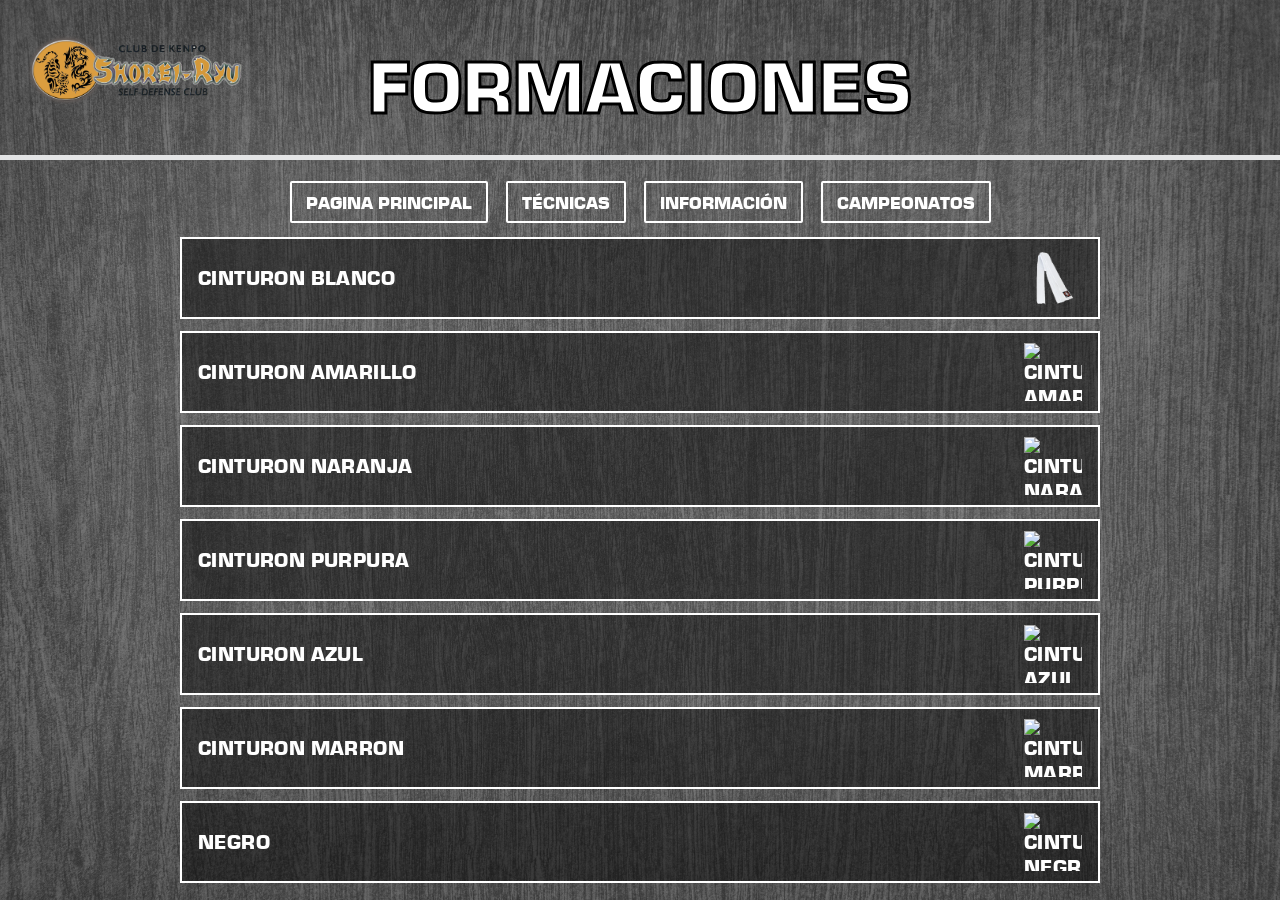
==== pages/formaciones.html @ dac2bb5f "Add files via upload" ====
<!DOCTYPE html>
<html lang="en">
<head>
    <meta charset="UTF-8">
    <meta name="viewport" content="width=device-width, initial-scale=1.0">
    <link rel="icon" type="image/x-icon" href="../IMG/ukks 2 PMG.png">
    <title>Formaciones</title>
    <link rel="stylesheet" href="../CSS/index.css">
</head>
<body>
    <div class="top-bar">
        <img src="../IMG/shorei ryu bueno.png" alt="Logo" class="logo">
        <h1 class="shorei-ryu">FORMACIONES</h1>
        <div class="spacer"></div>
    </div>
    
    <div class="divisor"></div>

    <nav class="pages-links" aria-label="Paginas del sitio">
        <b><a href="../index.html">PAGINA PRINCIPAL</a></b>
        <b><a href="../pages/tecnicas.html">TÉCNICAS</a></b>
        <b><a href="../pages/informacion.html">INFORMACIÓN</a></b> 
        <b><a href="../pages/campeonatos.html">CAMPEONATOS</a></b>
    </nav>

    <section class="formaciones-menu" aria-label="Apartados de cinturones">
        <details class="grado-item">
            <summary>
                <span>cinturon blanco</span>
                <img class="grado-thumb" src="../IMG/Cinturones/cinturon blanco.png" alt="Cinturon blanco">
            </summary>
            <div class="grado-content">
                <h3 class="grado-title">Cinturón Blanco</h3>
                <video class="grado-video" controls>
                    <source src="" type="video/mp4">
                </video>
            </div>
        </details>
        <details class="grado-item">
            <summary>
                <span>cinturon amarillo</span>
                <img class="grado-thumb" src="../IMG/Cinturones/cinturon amarillo.png" alt="Cinturon amarillo">
            </summary>
            <div class="grado-content">
                <h3 class="grado-title">Cinturón Amarillo</h3>
                <video class="grado-video" controls>
                    <source src="" type="video/mp4">
                </video>
            </div>
        </details>
        <details class="grado-item">
            <summary>
                <span>cinturon naranja</span>
                <img class="grado-thumb" src="../IMG/Cinturones/cinturon naranja.png" alt="Cinturon naranja">
            </summary>
            <div class="grado-content">
                <h3 class="grado-title">Cinturón Naranja</h3>
                <video class="grado-video" controls>
                    <source src="" type="video/mp4">
                </video>
            </div>
        </details>
        <details class="grado-item">
            <summary>
                <span>cinturon purpura</span>
                <img class="grado-thumb" src="../IMG/Cinturones/cinturon purpura.png" alt="Cinturon purpura">
            </summary>
                        <div class="grado-content">
                <h3 class="grado-title">Cinturón Purpura</h3>
                <video class="grado-video" controls>
                    <source src="" type="video/mp4">
                </video>
            </div>
        </details>
        <details class="grado-item">
            <summary>
                <span>cinturon azul</span>
                <img class="grado-thumb" src="../IMG/Cinturones/cinturon azul.png" alt="Cinturon azul">
            </summary>
            <div class="grado-content">
                <h3 class="grado-title">Cinturón Azul</h3>
                <video class="grado-video" controls>
                    <source src="" type="video/mp4">
                </video>
            </div>
        </details>
         <details class="grado-item">
            <summary>
                <span>cinturon marron</span>
                <img class="grado-thumb" src="../IMG/Cinturones/cinturon marron.png" alt="Cinturon marron">
            </summary>
            <details class="grado-item">
            <summary>
                <span>cinturon marron 1 dan</span>
            </summary>
                        <div class="grado-content">
                <h3 class="grado-title">Cinturón Marron 1 Dan</h3>
                <video class="grado-video" controls>
                    <source src="" type="video/mp4">
                </video>
            </div>
        </details>
        <details class="grado-item">
            <summary>
                <span>cinturon marron 2 dan</span>
            </summary>
                        <div class="grado-content">
                <h3 class="grado-title">Cinturón Marron 2 Dan</h3>
                <video class="grado-video" controls>
                    <source src="" type="video/mp4">
                </video>
            </div>
        </details>
        <details class="grado-item">
            <summary>
                <span>cinturon marron 3 dan</span>
            </summary>
                        <div class="grado-content">
                <h3 class="grado-title">Cinturón Marron 3 Dan</h3>
                <video class="grado-video" controls>
                    <source src="" type="video/mp4">
                </video>
            </div>
        </details>
        </details>
        <details class="grado-item">
            <summary>
                <span>negro</span>
                <img class="grado-thumb" src="../IMG/Cinturones/cinturon negro.png" alt="Cinturon negro">
            </summary>
                    <div class="grado-content">
                <h3 class="grado-title">Cinturón Negro</h3>
                <video class="grado-video" controls>
                    <source src="" type="video/mp4">
                </video>
            </div>
        </details>
    </section>
    
</body>
</html>
---- CSS/index.css ----
@font-face {
  font-family: "Eurostar Black";
  src: url("../Fuentes/Eurostar\ Black.ttf") format("opentype");
  font-weight: normal;
  font-style: normal;
}

@font-face {
  font-family: "Race";
  src: url("../Fuentes/Race Sport.ttf") format("truetype");
  font-weight: normal;
  font-style: normal;
}

@font-face {
  font-family: "Microgramma";
  src: url("../Fuentes//Microgramma\ D\ Extended\ Bold.otf") format("opentype");
  font-weight: normal;
  font-style: normal;
}

@font-face {
  font-family: "Waukegan LDO";
  src: url("../Fuentes/Waukegan\ LDO.ttf") format("opentype");
  font-weight: normal;
  font-style: normal;
}


@font-face {
  font-family: "Shelten";
  src: url("../Fuentes/Shelten.ttf") format("opentype");
  font-weight: normal;
  font-style: normal;
}

@font-face {
  font-family: "Sport Break";
  src: url("../Fuentes/Sport\ Break\ Free\ Version.otf") format("opentype");
  font-weight: normal;
  font-style: normal;
}


.font-eurostar-black {
  font-family: "Eurostar Black", Arial, sans-serif;
}

.font-race {
  font-family: "Race", Arial, sans-serif;
}

.font-microgramma {
  font-family: "Microgramma", Arial, sans-serif;
}
.font-waukegan-ldo {
  font-family: "Waukegan LDO", Arial, sans-serif;
}


.font-shelten {
  font-family: "Shelten", Arial, sans-serif;
}

.font-sport-break {
  font-family: "Sport Break", Arial, sans-serif;
}


body {
  margin: 0;
  font-family: Arial, sans-serif;
  background-image: url("../IMG/painted-wooden-plank-textured-backdrop.jpg");
  background-size: cover;
  background-position: center;
  background-repeat: no-repeat;
  min-height: 100vh;
}

.top-bar {
  padding: clamp(8px, 1.2vw, 16px) clamp(12px, 3vw, 28px);
  display: grid;
  grid-template-columns: clamp(90px, 18vw, 210px) 1fr clamp(90px, 18vw, 210px);
  align-items: center;
  column-gap: 12px;
}

.logo {
  width: clamp(98px, 18vw, 215px);
  height: auto;
  object-fit: contain;
}

.logo2 {
  display: block;
  width: min(420px, 90vw);
  height: auto;
  margin: 12px auto 0;
  object-fit: contain;
}

.spacer {
  width: clamp(90px, 18vw, 210px);
}

.shorei-ryu {
  margin: 2rem 0 0;
  text-align: center;
  font-size: clamp(2.2rem, 6vw, 5rem);
  font-family: "Eurostar Black", Arial, sans-serif;
  color: #ffff;
  line-height: 1;
  -webkit-text-stroke: 3px rgb(0, 0, 0);
}

.titulo {
  display: flex;
  align-items: center;
  gap: 12px;
  padding: 20px;
}

.pages-links {
  display: flex;
  justify-content: center;
  align-items: center;
  flex-wrap: wrap;
  gap: 18px;
  padding: 16px 20px 24px;
}

.pages-links a {
  color: #ffffff;
  border: 2px solid #ffffff;
  background-color: #e3e4e500;
  padding: 8px 14px;
  border-radius: 2px;
  text-decoration: none;
  font-weight: 600;
  font-size: clamp(0.95rem, 2vw, 1.15rem);
  font-family: "Eurostar Black", Arial, sans-serif;
}

.pages-links a:hover {
  background-color: #c00000;
}

.formaciones-menu {
  width: min(920px, 92vw);
  margin: 0 auto 40px;
  display: grid;
  gap: 12px;
}

.grado-item {
  border: 2px solid #ffffff;
  background: rgba(0, 0, 0, 0.45);
}

.grado-item summary {
  list-style: none;
  cursor: pointer;
  padding: 10px 16px;
  color: #ffffff;
  font-family: "Eurostar Black", Arial, sans-serif;
  font-size: clamp(1rem, 2.5vw, 1.3rem);
  text-transform: uppercase;
  letter-spacing: 0.4px;
  display: flex;
  align-items: center;
  justify-content: space-between;
  gap: 12px;
}

.grado-item summary::-webkit-details-marker {
  display: none;
}

.grado-thumb {
  width: 58px;
  height: 58px;
  object-fit: contain;
  flex-shrink: 0;
}

.grado-item[open] {
  background: rgba(192, 0, 0, 0.45);
}

.divisor {
  height: 5px;
  background: #e3e4e5 ;
  margin: 15px 0;
}

.presentacion {
  display: flex;
  flex-direction: column;
  font-family: "Eurostar Black", Arial, sans-serif;
  align-items: center;
  gap: 20px;
  padding: 16px 20px 8px;
  font-size: clamp(1.50rem, 3.5vw, 2rem);
  color: #fff;
  -webkit-text-stroke: 1.5px #000;
  text-align: center;
}

.presentacion2 {
  display: flex;
  flex-direction: column;
  font-family: "Eurostar Black", Arial, sans-serif;
  align-items: center;
  gap: 12px;
  padding: 4px 20px 10px;
  font-size: clamp(1.50rem, 2.8vw, 2rem);
  color: #fff;
  -webkit-text-stroke: 1.5px #000;
  text-align: center;

}

@media (max-width: 768px) {
  .top-bar {
    grid-template-columns: 78px 1fr 78px;
    column-gap: 8px;
  }

  .logo,
  .spacer {
    width: 78px;
  }

  .logo2 {
    width: min(360px, 88vw);
  }

  .divisor {
    height: 4px;
    margin: 10px 0;
  }

  .pages-links {
    gap: 10px;
    padding: 14px 12px 20px;
  }

  .formaciones-menu {
    width: min(680px, 92vw);
    gap: 10px;
  }
}

@media (max-width: 480px) {
  .top-bar {
    grid-template-columns: 64px 1fr 64px;
    padding: 8px 10px;
  }

  .logo,
  .spacer {
    width: 64px;
  }

  .shorei-ryu {
    -webkit-text-stroke: 0.8px white;
    letter-spacing: 0.5px;
  }

  .pages-links a {
    width: 100%;
    max-width: 320px;
    text-align: center;
  }

  .formaciones-menu {
    width: 94vw;
  }

  .grado-item summary {
    padding: 11px 12px;
    font-size: 1rem;
  }

  .grado-thumb {
    width: 50px;
    height: 50px;
  }
}
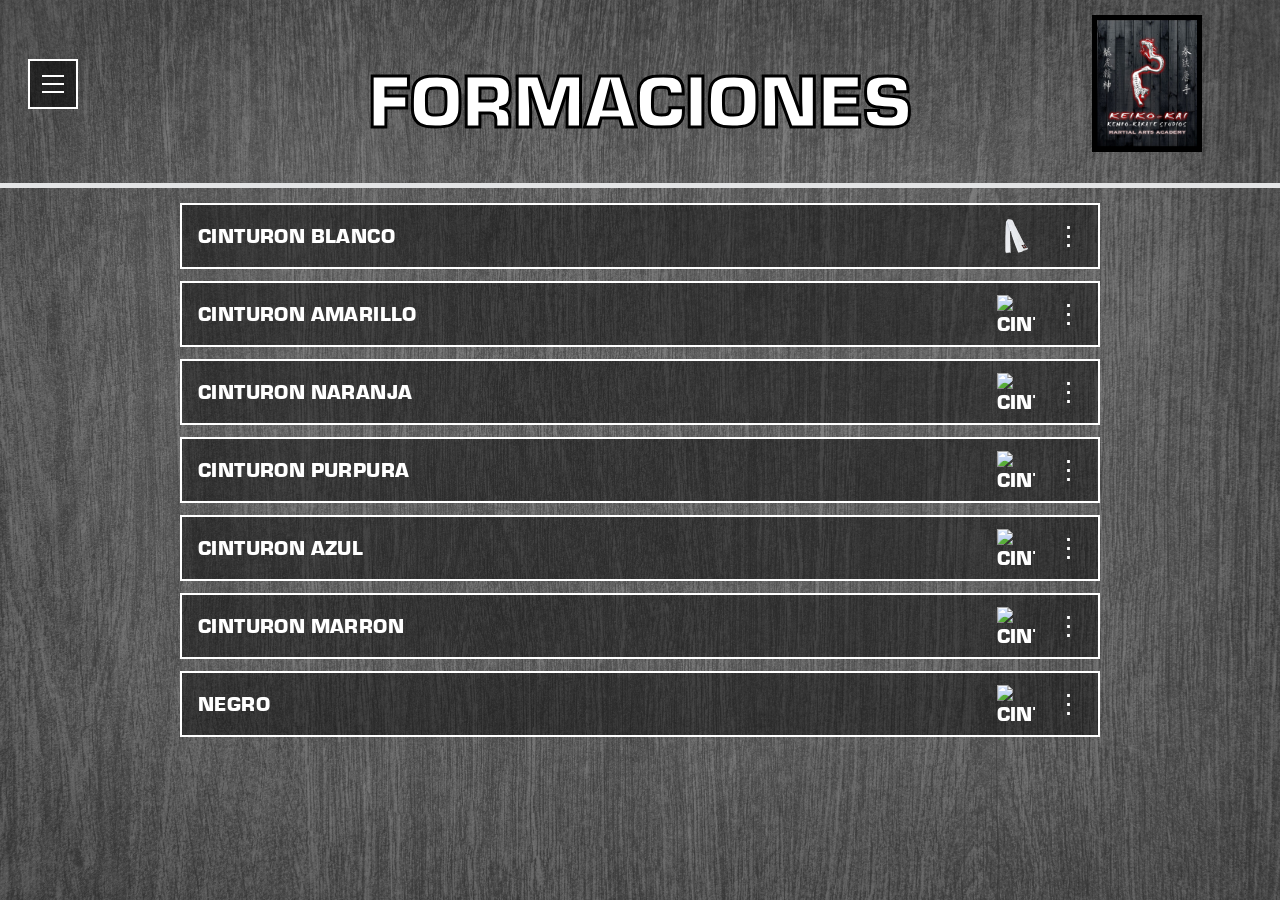
==== commit 71256eec: "Add files via upload" ====
--- a/pages/formaciones.html
+++ b/pages/formaciones.html
@@ -6,22 +6,28 @@
     <link rel="icon" type="image/x-icon" href="../IMG/ukks 2 PMG.png">
     <title>Formaciones</title>
     <link rel="stylesheet" href="../CSS/index.css">
+    <link rel="stylesheet" href="../CSS/formaciones.css">
 </head>
 <body>
     <div class="top-bar">
-        <img src="../IMG/shorei ryu bueno.png" alt="Logo" class="logo">
+        <details class="nav-dropdown">
+            <summary class="nav-toggle" aria-label="Abrir menu de navegacion">
+                <span class="nav-line"></span>
+                <span class="nav-line"></span>
+                <span class="nav-line"></span>
+            </summary>
+            <nav class="pages-links nav-dropdown-links" aria-label="Paginas del sitio">
+                <b><a href="../index.html">PAGINA PRINCIPAL</a></b>
+                <b><a href="../pages/tecnicas.html">TECNICAS</a></b>
+                <b><a href="../pages/informacion.html">INFORMACION</a></b>
+                <b><a href="../pages/campeonatos.html">CAMPEONATOS</a></b>
+            </nav>
+        </details>
         <h1 class="shorei-ryu">FORMACIONES</h1>
-        <div class="spacer"></div>
+        <img src="../IMG/2.jfif" alt="Logo" class="logo">
     </div>
     
     <div class="divisor"></div>
-
-    <nav class="pages-links" aria-label="Paginas del sitio">
-        <b><a href="../index.html">PAGINA PRINCIPAL</a></b>
-        <b><a href="../pages/tecnicas.html">TÉCNICAS</a></b>
-        <b><a href="../pages/informacion.html">INFORMACIÓN</a></b> 
-        <b><a href="../pages/campeonatos.html">CAMPEONATOS</a></b>
-    </nav>
 
     <section class="formaciones-menu" aria-label="Apartados de cinturones">
         <details class="grado-item">
@@ -30,7 +36,7 @@
                 <img class="grado-thumb" src="../IMG/Cinturones/cinturon blanco.png" alt="Cinturon blanco">
             </summary>
             <div class="grado-content">
-                <h3 class="grado-title">Cinturón Blanco</h3>
+                <h3 class="grado-title">PRIMERA FORMA CORTA</h3>
                 <video class="grado-video" controls>
                     <source src="" type="video/mp4">
                 </video>
--- a/CSS/index.css
+++ b/CSS/index.css
@@ -80,20 +80,42 @@
 .top-bar {
   padding: clamp(8px, 1.2vw, 16px) clamp(12px, 3vw, 28px);
   display: grid;
-  grid-template-columns: clamp(90px, 18vw, 210px) 1fr clamp(90px, 18vw, 210px);
-  align-items: center;
-  column-gap: 12px;
+  grid-template-columns: auto 1fr auto;
+  align-items: center;
+  column-gap: 6px;
+}
+
+.top-bar::after {
+  content: "";
+  width: 46px;
 }
 
 .logo {
-  width: clamp(98px, 18vw, 215px);
+  width: clamp(70px, 10vw, 200px);
   height: auto;
   object-fit: contain;
+  justify-self: center;
+  border: 5px solid #000000;
+}
+
+.title-group {
+  display: flex;
+  align-items: center;
+  justify-content: center;
+  gap: clamp(1rem, 6vw, 10rem);
+}
+
+.logo-left {
+  width: clamp(300px, 10vw, 300px);
+  height: auto;
+  object-fit: contain;
+  margin-right: clamp(.5rem, 3vw, 0.5rem);
+  transform: translateX(-1.5rem);
 }
 
 .logo2 {
   display: block;
-  width: min(420px, 90vw);
+  width: min(500px, 90vw);
   height: auto;
   margin: 12px auto 0;
   object-fit: contain;
@@ -106,11 +128,40 @@
 .shorei-ryu {
   margin: 2rem 0 0;
   text-align: center;
-  font-size: clamp(2.2rem, 6vw, 5rem);
+  font-size: clamp(2rem, 6vw, 3rem);
   font-family: "Eurostar Black", Arial, sans-serif;
   color: #ffff;
   line-height: 1;
-  -webkit-text-stroke: 3px rgb(0, 0, 0);
+  -webkit-text-stroke: 3px rgb(255, 0, 0);
+}
+
+.nav-dropdown {
+  position: relative;
+}
+
+.nav-toggle {
+  list-style: none;
+  cursor: pointer;
+  width: 46px;
+  height: 46px;
+  border: 2px solid #ffffff;
+  background: rgba(0, 0, 0, 0.55);
+  display: flex;
+  flex-direction: column;
+  align-items: center;
+  justify-content: center;
+  gap: 6px;
+}
+
+.nav-toggle::-webkit-details-marker {
+  display: none;
+}
+
+.nav-line {
+  width: 22px;
+  height: 2px;
+  background: #ffffff;
+  display: block;
 }
 
 .titulo {
@@ -127,6 +178,25 @@
   flex-wrap: wrap;
   gap: 18px;
   padding: 16px 20px 24px;
+}
+
+.nav-dropdown-links {
+  display: none;
+}
+
+.nav-dropdown[open] .nav-dropdown-links {
+  display: flex;
+  position: absolute;
+  left: 0;
+  top: calc(100% + 8px);
+  min-width: 260px;
+  flex-direction: column;
+  align-items: stretch;
+  gap: 10px;
+  padding: 12px;
+  background: rgba(0, 0, 0, 0.88);
+  border: 2px solid #ffffff;
+  z-index: 30;
 }
 
 .pages-links a {
@@ -139,6 +209,8 @@
   font-weight: 600;
   font-size: clamp(0.95rem, 2vw, 1.15rem);
   font-family: "Eurostar Black", Arial, sans-serif;
+  display: block;
+  text-align: center;
 }
 
 .pages-links a:hover {
@@ -222,13 +294,12 @@
 
 @media (max-width: 768px) {
   .top-bar {
-    grid-template-columns: 78px 1fr 78px;
+    grid-template-columns: auto 1fr auto;
     column-gap: 8px;
   }
 
-  .logo,
-  .spacer {
-    width: 78px;
+  .top-bar::after {
+    width: 42px;
   }
 
   .logo2 {
@@ -240,9 +311,10 @@
     margin: 10px 0;
   }
 
-  .pages-links {
-    gap: 10px;
-    padding: 14px 12px 20px;
+  .nav-dropdown[open] .nav-dropdown-links {
+    min-width: 230px;
+    gap: 9px;
+    padding: 10px;
   }
 
   .formaciones-menu {
@@ -253,11 +325,16 @@
 
 @media (max-width: 480px) {
   .top-bar {
-    grid-template-columns: 64px 1fr 64px;
+    grid-template-columns: auto 1fr auto;
     padding: 8px 10px;
   }
 
+  .top-bar::after {
+    width: 42px;
+  }
+
   .logo,
+  .logo-left,
   .spacer {
     width: 64px;
   }
@@ -267,9 +344,19 @@
     letter-spacing: 0.5px;
   }
 
-  .pages-links a {
+  .nav-toggle {
+    width: 42px;
+    height: 42px;
+  }
+
+  .nav-dropdown[open] .nav-dropdown-links {
+    min-width: 210px;
+    gap: 8px;
+  }
+
+  .nav-dropdown-links a {
     width: 100%;
-    max-width: 320px;
+    max-width: none;
     text-align: center;
   }
 
--- a/CSS/formaciones.css
+++ b/CSS/formaciones.css
@@ -0,0 +1,352 @@
+
+.formaciones-menu {
+  width: min(920px, 92vw);
+  margin: 0 auto 40px;
+  display: grid;
+  gap: 12px;
+}
+
+.grado-item {
+  border: 2px solid #ffffff;
+  background: rgba(0, 0, 0, 0.45);
+}
+
+.grado-item summary {
+  list-style: none;
+  cursor: pointer;
+  padding: 12px 16px;
+  color: #ffffff;
+  font-family: "Eurostar Black", Arial, sans-serif;
+  font-size: clamp(1rem, 2.5vw, 1.3rem);
+  text-transform: uppercase;
+  letter-spacing: 0.4px;
+  display: flex;
+  align-items: center;
+  gap: 10px;
+}
+
+.grado-item summary::-webkit-details-marker {
+  display: none;
+}
+
+.grado-item summary::after {
+  content: "\22EE";
+  margin-left: 10px;
+  font-size: 1.3em;
+  line-height: 1;
+  display: block;
+  order: 3;
+}
+
+.grado-item[open] summary::after {
+  content: "\22EE";
+}
+
+.grado-item summary span {
+  flex: 1;
+}
+
+.grado-item summary .grado-thumb {
+  order: 2;
+  width: 38px;
+  height: 38px;
+  object-fit: contain;
+  flex-shrink: 0;
+}
+
+.grado-item[open] {
+  background: rgba(192, 0, 0, 0.45);
+}
+
+.grado-content {
+  display: flex;
+  flex-direction: column;
+  align-items: center;
+  justify-content: center;
+  width: 100%;
+  padding: 20px;
+  gap: 16px;
+  text-align: center;
+}
+
+.grado-title,
+.titulo-grados {
+  display: block;
+  margin: 0 0 10px;
+  color: #ffffff;
+  font-family: "Eurostar Black", Arial, sans-serif;
+  font-size: clamp(1.05rem, 2.2vw, 1.35rem);
+  text-transform: uppercase;
+  letter-spacing: 0.4px;
+  text-align: center;
+  width: 100%;
+  transition: font-size 0.2s ease, transform 0.2s ease;
+}
+
+.grado-item[open] .grado-title,
+.grado-item[open] .titulo-grados {
+  font-size: clamp(1.25rem, 3vw, 1.8rem);
+  transform: scale(1.04);
+}
+
+.grado-video {
+  width: 100%;
+  max-width: 600px;
+  height: auto;
+  aspect-ratio: 16 / 9;
+  border: 2px solid #ffffff;
+  border-radius: 4px;
+  display: block;
+  margin: 0 auto;
+}
+
+@font-face {
+  font-family: "Eurostar Black";
+  src: url("../Fuentes/Eurostar\ Black.ttf") format("opentype");
+  font-weight: normal;
+  font-style: normal;
+}
+
+@font-face {
+  font-family: "Race";
+  src: url("../Fuentes/Race Sport.ttf") format("truetype");
+  font-weight: normal;
+  font-style: normal;
+}
+
+@font-face {
+  font-family: "Microgramma";
+  src: url("../Fuentes//Microgramma\ D\ Extended\ Bold.otf") format("opentype");
+  font-weight: normal;
+  font-style: normal;
+}
+
+@font-face {
+  font-family: "Waukegan LDO";
+  src: url("../Fuentes/Waukegan\ LDO.ttf") format("opentype");
+  font-weight: normal;
+  font-style: normal;
+}
+
+
+@font-face {
+  font-family: "Shelten";
+  src: url("../Fuentes/Shelten.ttf") format("opentype");
+  font-weight: normal;
+  font-style: normal;
+}
+
+@font-face {
+  font-family: "Sport Break";
+  src: url("../Fuentes/Sport\ Break\ Free\ Version.otf") format("opentype");
+  font-weight: normal;
+  font-style: normal;
+}
+
+
+.font-eurostar-black {
+  font-family: "Eurostar Black", Arial, sans-serif;
+}
+
+.font-race {
+  font-family: "Race", Arial, sans-serif;
+}
+
+.font-microgramma {
+  font-family: "Microgramma", Arial, sans-serif;
+}
+.font-waukegan-ldo {
+  font-family: "Waukegan LDO", Arial, sans-serif;
+}
+
+
+.font-shelten {
+  font-family: "Shelten", Arial, sans-serif;
+}
+
+.font-sport-break {
+  font-family: "Sport Break", Arial, sans-serif;
+}
+
+
+body {
+  margin: 0;
+  font-family: Arial, sans-serif;
+  background-image: url("../IMG/painted-wooden-plank-textured-backdrop.jpg");
+  background-size: cover;
+  background-position: center;
+  background-repeat: no-repeat;
+  min-height: 100vh;
+}
+
+.top-bar {
+  padding: clamp(8px, 1.2vw, 16px) clamp(12px, 3vw, 28px);
+  display: grid;
+  grid-template-columns: clamp(90px, 18vw, 210px) 1fr clamp(90px, 18vw, 210px);
+  align-items: center;
+  column-gap: 12px;
+}
+
+.logo {
+  width: clamp(60px, 18vw, 100px);
+  height: auto;
+  object-fit: contain;
+}
+
+.logo2 {
+  display: block;
+  width: min(420px, 90vw);
+  height: auto;
+  margin: 12px auto 0;
+  object-fit: contain;
+}
+
+.spacer {
+  width: clamp(90px, 18vw, 210px);
+}
+
+.shorei-ryu {
+  margin: 2rem 0 0;
+  text-align: center;
+  font-size: clamp(2.2rem, 6vw, 5rem);
+  font-family: "Eurostar Black", Arial, sans-serif;
+  color: #ffff;
+  line-height: 1;
+  -webkit-text-stroke: 3px rgb(0, 0, 0);
+}
+
+.titulo {
+  display: flex;
+  align-items: center;
+  gap: 12px;
+  padding: 20px;
+}
+
+.pages-links {
+  display: flex;
+  justify-content: center;
+  align-items: center;
+  flex-wrap: wrap;
+  gap: 18px;
+  padding: 16px 20px 24px;
+}
+
+.pages-links a {
+  color: #ffffff;
+  border: 2px solid #ffffff;
+  background-color: #e3e4e500;
+  padding: 8px 14px;
+  border-radius: 2px;
+  text-decoration: none;
+  font-weight: 600;
+  font-size: clamp(0.95rem, 2vw, 1.15rem);
+  font-family: "Eurostar Black", Arial, sans-serif;
+}
+
+.pages-links a:hover {
+  background-color: #c00000;
+}
+
+.divisor {
+  height: 5px;
+  background: #e3e4e5 ;
+  margin: 15px 0;
+}
+
+.presentacion {
+  display: flex;
+  flex-direction: column;
+  font-family: "Eurostar Black", Arial, sans-serif;
+  align-items: center;
+  gap: 20px;
+  padding: 16px 20px 8px;
+  font-size: clamp(1.50rem, 3.5vw, 2rem);
+  color: #fff;
+  -webkit-text-stroke: 1.5px #000;
+  text-align: center;
+}
+
+.presentacion2 {
+  display: flex;
+  flex-direction: column;
+  font-family: "Eurostar Black", Arial, sans-serif;
+  align-items: center;
+  gap: 12px;
+  padding: 4px 20px 10px;
+  font-size: clamp(1.50rem, 2.8vw, 2rem);
+  color: #fff;
+  -webkit-text-stroke: 1.5px #000;
+  text-align: center;
+
+}
+
+@media (max-width: 768px) {
+  .top-bar {
+    grid-template-columns: 78px 1fr 78px;
+    column-gap: 8px;
+  }
+
+  .logo,
+  .spacer {
+    width: 78px;
+  }
+
+  .logo2 {
+    width: min(360px, 88vw);
+  }
+
+  .divisor {
+    height: 4px;
+    margin: 10px 0;
+  }
+
+  .pages-links {
+    gap: 10px;
+    padding: 14px 12px 20px;
+  }
+
+  .formaciones-menu {
+    width: min(680px, 92vw);
+    gap: 10px;
+  }
+}
+
+@media (max-width: 480px) {
+  .top-bar {
+    grid-template-columns: 64px 1fr 64px;
+    padding: 8px 10px;
+  }
+
+  .logo,
+  .spacer {
+    width: 64px;
+  }
+
+  .shorei-ryu {
+    -webkit-text-stroke: 0.6px white;
+    letter-spacing: 0.5px;
+  }
+
+  .pages-links a {
+    width: 100%;
+    max-width: 320px;
+    text-align: center;
+  }
+
+  .formaciones-menu {
+    width: 94vw;
+  }
+
+  .grado-item summary {
+    padding: 11px 12px;
+    font-size: 1rem;
+  }
+}
+
+
+@media (max-width: 768px) {
+  .top-bar {
+    grid-template-columns: 78px 1fr 78px;
+    column-gap: 8px;
+    }
+}
